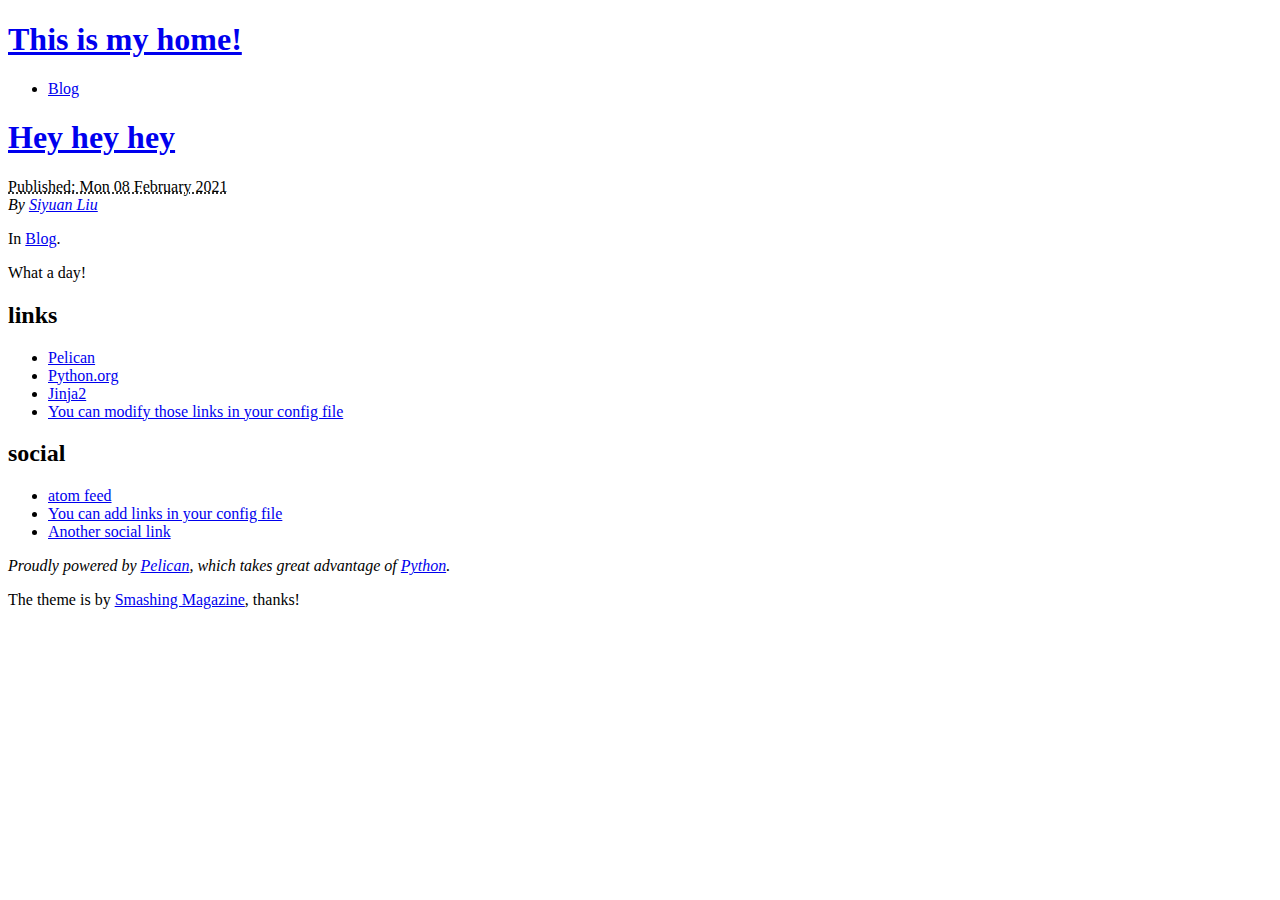
==== index.html @ 2d7e8d9b "Generate Pelican site" ====
<!DOCTYPE html>
<html lang="en">
<head>
        <meta charset="utf-8" />
        <meta name="generator" content="Pelican" />
        <title>This is my home!</title>
        <link rel="stylesheet" href="https://github.com/lsykanade/lsykanade.github.io/theme/css/main.css" />
        <link href="https://github.com/lsykanade/lsykanade.github.io/feeds/all.atom.xml" type="application/atom+xml" rel="alternate" title="This is my home! Atom Feed" />
</head>

<body id="index" class="home">
        <header id="banner" class="body">
                <h1><a href="https://github.com/lsykanade/lsykanade.github.io/">This is my home!</a></h1>
                <nav><ul>
                    <li><a href="https://github.com/lsykanade/lsykanade.github.io/category/blog.html">Blog</a></li>
                </ul></nav>
        </header><!-- /#banner -->

            <aside id="featured" class="body">
                <article>
                    <h1 class="entry-title"><a href="https://github.com/lsykanade/lsykanade.github.io/hey-hey-hey.html">Hey hey hey</a></h1>
<footer class="post-info">
        <abbr class="published" title="2021-02-08T05:23:00-07:00">
                Published: Mon 08 February 2021
        </abbr>

        <address class="vcard author">
                By                         <a class="url fn" href="https://github.com/lsykanade/lsykanade.github.io/author/siyuan-liu.html">Siyuan Liu</a>
        </address>
<p>In <a href="https://github.com/lsykanade/lsykanade.github.io/category/blog.html">Blog</a>.</p>

</footer><!-- /.post-info --><p>What a day!</p>                </article>
            </aside><!-- /#featured -->
        <section id="extras" class="body">
                <div class="blogroll">
                        <h2>links</h2>
                        <ul>
                            <li><a href="https://getpelican.com/">Pelican</a></li>
                            <li><a href="https://www.python.org/">Python.org</a></li>
                            <li><a href="https://palletsprojects.com/p/jinja/">Jinja2</a></li>
                            <li><a href="#">You can modify those links in your config file</a></li>
                        </ul>
                </div><!-- /.blogroll -->
                <div class="social">
                        <h2>social</h2>
                        <ul>
                            <li><a href="https://github.com/lsykanade/lsykanade.github.io/feeds/all.atom.xml" type="application/atom+xml" rel="alternate">atom feed</a></li>

                            <li><a href="#">You can add links in your config file</a></li>
                            <li><a href="#">Another social link</a></li>
                        </ul>
                </div><!-- /.social -->
        </section><!-- /#extras -->

        <footer id="contentinfo" class="body">
                <address id="about" class="vcard body">
                Proudly powered by <a href="https://getpelican.com/">Pelican</a>, which takes great advantage of <a href="https://www.python.org/">Python</a>.
                </address><!-- /#about -->

                <p>The theme is by <a href="https://www.smashingmagazine.com/2009/08/designing-a-html-5-layout-from-scratch/">Smashing Magazine</a>, thanks!</p>
        </footer><!-- /#contentinfo -->

</body>
</html>
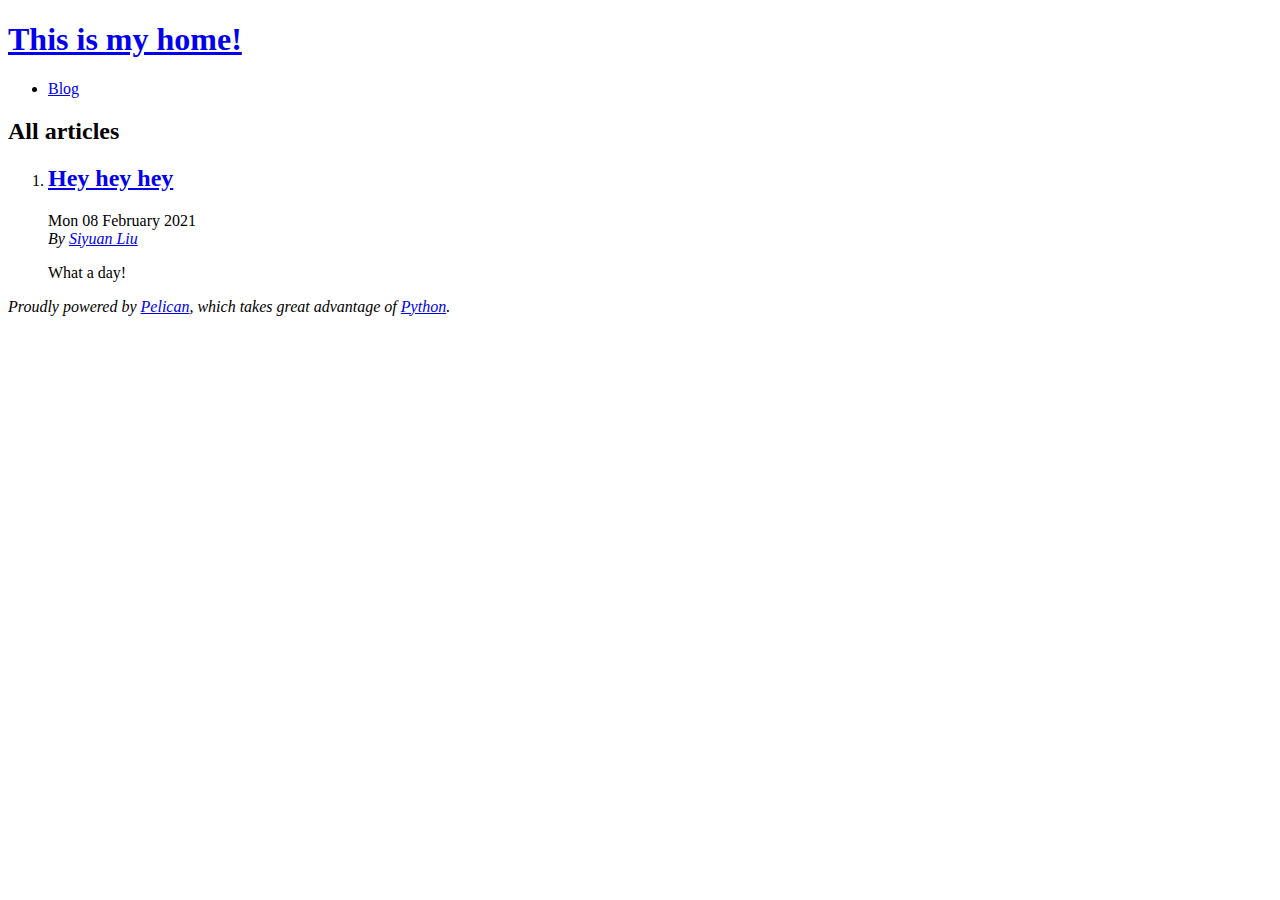
==== commit 1366e175: "Generate Pelican site" ====
--- a/index.html
+++ b/index.html
@@ -1,64 +1,42 @@
 <!DOCTYPE html>
 <html lang="en">
 <head>
+        <title>This is my home!</title>
         <meta charset="utf-8" />
         <meta name="generator" content="Pelican" />
-        <title>This is my home!</title>
-        <link rel="stylesheet" href="https://github.com/lsykanade/lsykanade.github.io/theme/css/main.css" />
-        <link href="https://github.com/lsykanade/lsykanade.github.io/feeds/all.atom.xml" type="application/atom+xml" rel="alternate" title="This is my home! Atom Feed" />
+        <link href="https://github.com/lsykanade/lsykanade.github.io/feeds/all.atom.xml" type="application/atom+xml" rel="alternate" title="This is my home! Full Atom Feed" />
+
+  <link rel="stylesheet" type="text/css" href="https://github.com/lsykanade/lsykanade.github.io/theme/style.css" />
 </head>
 
 <body id="index" class="home">
         <header id="banner" class="body">
                 <h1><a href="https://github.com/lsykanade/lsykanade.github.io/">This is my home!</a></h1>
-                <nav><ul>
-                    <li><a href="https://github.com/lsykanade/lsykanade.github.io/category/blog.html">Blog</a></li>
-                </ul></nav>
         </header><!-- /#banner -->
+        <nav id="menu"><ul>
+            <li><a href="https://github.com/lsykanade/lsykanade.github.io/category/blog.html">Blog</a></li>
+        </ul></nav><!-- /#menu -->
+<section id="content">
+<h2>All articles</h2>
 
-            <aside id="featured" class="body">
-                <article>
-                    <h1 class="entry-title"><a href="https://github.com/lsykanade/lsykanade.github.io/hey-hey-hey.html">Hey hey hey</a></h1>
-<footer class="post-info">
-        <abbr class="published" title="2021-02-08T05:23:00-07:00">
-                Published: Mon 08 February 2021
-        </abbr>
-
-        <address class="vcard author">
-                By                         <a class="url fn" href="https://github.com/lsykanade/lsykanade.github.io/author/siyuan-liu.html">Siyuan Liu</a>
-        </address>
-<p>In <a href="https://github.com/lsykanade/lsykanade.github.io/category/blog.html">Blog</a>.</p>
-
-</footer><!-- /.post-info --><p>What a day!</p>                </article>
-            </aside><!-- /#featured -->
-        <section id="extras" class="body">
-                <div class="blogroll">
-                        <h2>links</h2>
-                        <ul>
-                            <li><a href="https://getpelican.com/">Pelican</a></li>
-                            <li><a href="https://www.python.org/">Python.org</a></li>
-                            <li><a href="https://palletsprojects.com/p/jinja/">Jinja2</a></li>
-                            <li><a href="#">You can modify those links in your config file</a></li>
-                        </ul>
-                </div><!-- /.blogroll -->
-                <div class="social">
-                        <h2>social</h2>
-                        <ul>
-                            <li><a href="https://github.com/lsykanade/lsykanade.github.io/feeds/all.atom.xml" type="application/atom+xml" rel="alternate">atom feed</a></li>
-
-                            <li><a href="#">You can add links in your config file</a></li>
-                            <li><a href="#">Another social link</a></li>
-                        </ul>
-                </div><!-- /.social -->
-        </section><!-- /#extras -->
-
+<ol id="post-list">
+        <li><article class="hentry">
+                <header> <h2 class="entry-title"><a href="https://github.com/lsykanade/lsykanade.github.io/hey-hey-hey.html" rel="bookmark" title="Permalink to Hey hey hey">Hey hey hey</a></h2> </header>
+                <footer class="post-info">
+                    <time class="published" datetime="2021-02-08T05:23:00-07:00"> Mon 08 February 2021 </time>
+                    <address class="vcard author">By
+                        <a class="url fn" href="https://github.com/lsykanade/lsykanade.github.io/author/siyuan-liu.html">Siyuan Liu</a>
+                    </address>
+                </footer><!-- /.post-info -->
+                <div class="entry-content"> <p>What a day!</p> </div><!-- /.entry-content -->
+        </article></li>
+</ol><!-- /#posts-list -->
+</section><!-- /#content -->
         <footer id="contentinfo" class="body">
                 <address id="about" class="vcard body">
-                Proudly powered by <a href="https://getpelican.com/">Pelican</a>, which takes great advantage of <a href="https://www.python.org/">Python</a>.
+                Proudly powered by <a href="https://getpelican.com/">Pelican</a>,
+                which takes great advantage of <a href="https://www.python.org/">Python</a>.
                 </address><!-- /#about -->
-
-                <p>The theme is by <a href="https://www.smashingmagazine.com/2009/08/designing-a-html-5-layout-from-scratch/">Smashing Magazine</a>, thanks!</p>
         </footer><!-- /#contentinfo -->
-
 </body>
 </html>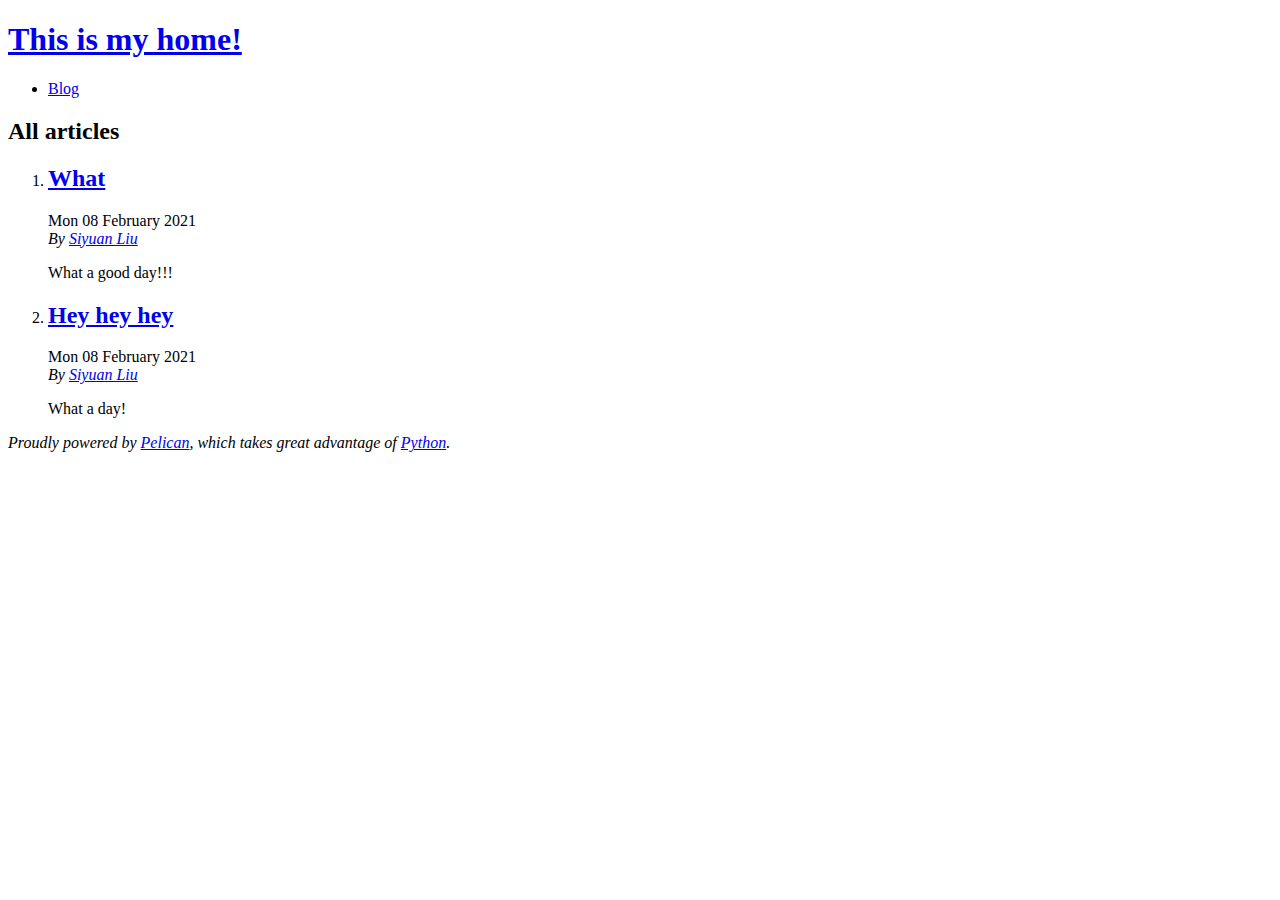
==== commit adfc2160: "Generate Pelican site" ====
--- a/index.html
+++ b/index.html
@@ -6,7 +6,7 @@
         <meta name="generator" content="Pelican" />
         <link href="https://github.com/lsykanade/lsykanade.github.io/feeds/all.atom.xml" type="application/atom+xml" rel="alternate" title="This is my home! Full Atom Feed" />
 
-  <link rel="stylesheet" type="text/css" href="https://github.com/lsykanade/lsykanade.github.io/theme/style.css" />
+  <link rel="stylesheet" type="text/css" href="{https://github.com/lsykanade/lsykanade.github.io}/theme/style.css" />
 </head>
 
 <body id="index" class="home">
@@ -20,6 +20,16 @@
 <h2>All articles</h2>
 
 <ol id="post-list">
+        <li><article class="hentry">
+                <header> <h2 class="entry-title"><a href="https://github.com/lsykanade/lsykanade.github.io/what.html" rel="bookmark" title="Permalink to What">What</a></h2> </header>
+                <footer class="post-info">
+                    <time class="published" datetime="2021-02-08T05:25:00-07:00"> Mon 08 February 2021 </time>
+                    <address class="vcard author">By
+                        <a class="url fn" href="https://github.com/lsykanade/lsykanade.github.io/author/siyuan-liu.html">Siyuan Liu</a>
+                    </address>
+                </footer><!-- /.post-info -->
+                <div class="entry-content"> <p>What a good day!!!</p> </div><!-- /.entry-content -->
+        </article></li>
         <li><article class="hentry">
                 <header> <h2 class="entry-title"><a href="https://github.com/lsykanade/lsykanade.github.io/hey-hey-hey.html" rel="bookmark" title="Permalink to Hey hey hey">Hey hey hey</a></h2> </header>
                 <footer class="post-info">
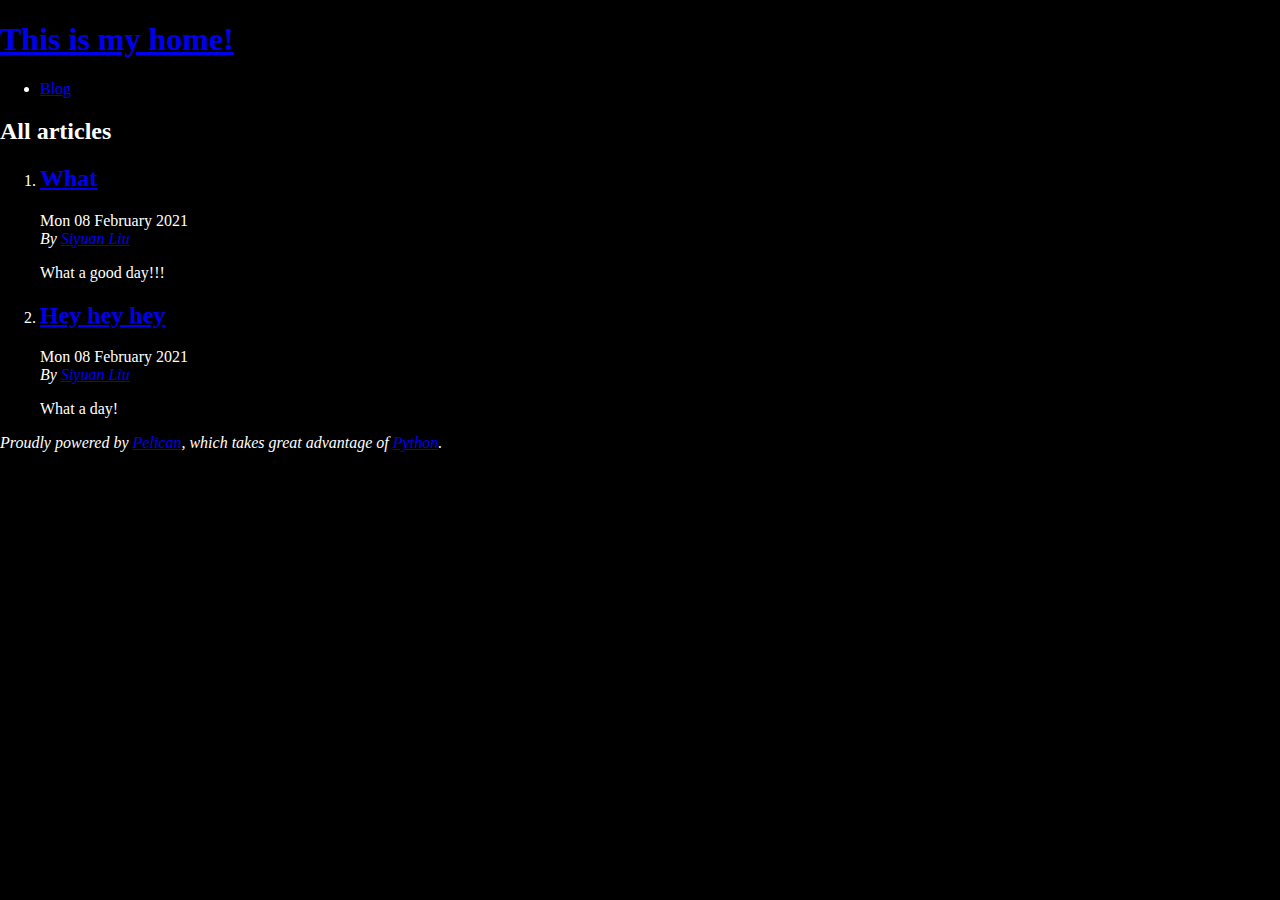
==== commit 6ab54e19: "Generate Pelican site" ====
--- a/index.html
+++ b/index.html
@@ -4,38 +4,38 @@
         <title>This is my home!</title>
         <meta charset="utf-8" />
         <meta name="generator" content="Pelican" />
-        <link href="https://github.com/lsykanade/lsykanade.github.io/feeds/all.atom.xml" type="application/atom+xml" rel="alternate" title="This is my home! Full Atom Feed" />
+        <link href="https://lsykanade.github.io/feeds/all.atom.xml" type="application/atom+xml" rel="alternate" title="This is my home! Full Atom Feed" />
 
-  <link rel="stylesheet" type="text/css" href="{https://github.com/lsykanade/lsykanade.github.io}/theme/style.css" />
+  <link rel="stylesheet" type="text/css" href="https://lsykanade.github.io/theme/style.css" />
 </head>
 
 <body id="index" class="home">
         <header id="banner" class="body">
-                <h1><a href="https://github.com/lsykanade/lsykanade.github.io/">This is my home!</a></h1>
+                <h1><a href="https://lsykanade.github.io/">This is my home!</a></h1>
         </header><!-- /#banner -->
         <nav id="menu"><ul>
-            <li><a href="https://github.com/lsykanade/lsykanade.github.io/category/blog.html">Blog</a></li>
+            <li><a href="https://lsykanade.github.io/category/blog.html">Blog</a></li>
         </ul></nav><!-- /#menu -->
 <section id="content">
 <h2>All articles</h2>
 
 <ol id="post-list">
         <li><article class="hentry">
-                <header> <h2 class="entry-title"><a href="https://github.com/lsykanade/lsykanade.github.io/what.html" rel="bookmark" title="Permalink to What">What</a></h2> </header>
+                <header> <h2 class="entry-title"><a href="https://lsykanade.github.io/what.html" rel="bookmark" title="Permalink to What">What</a></h2> </header>
                 <footer class="post-info">
                     <time class="published" datetime="2021-02-08T05:25:00-07:00"> Mon 08 February 2021 </time>
                     <address class="vcard author">By
-                        <a class="url fn" href="https://github.com/lsykanade/lsykanade.github.io/author/siyuan-liu.html">Siyuan Liu</a>
+                        <a class="url fn" href="https://lsykanade.github.io/author/siyuan-liu.html">Siyuan Liu</a>
                     </address>
                 </footer><!-- /.post-info -->
                 <div class="entry-content"> <p>What a good day!!!</p> </div><!-- /.entry-content -->
         </article></li>
         <li><article class="hentry">
-                <header> <h2 class="entry-title"><a href="https://github.com/lsykanade/lsykanade.github.io/hey-hey-hey.html" rel="bookmark" title="Permalink to Hey hey hey">Hey hey hey</a></h2> </header>
+                <header> <h2 class="entry-title"><a href="https://lsykanade.github.io/hey-hey-hey.html" rel="bookmark" title="Permalink to Hey hey hey">Hey hey hey</a></h2> </header>
                 <footer class="post-info">
                     <time class="published" datetime="2021-02-08T05:23:00-07:00"> Mon 08 February 2021 </time>
                     <address class="vcard author">By
-                        <a class="url fn" href="https://github.com/lsykanade/lsykanade.github.io/author/siyuan-liu.html">Siyuan Liu</a>
+                        <a class="url fn" href="https://lsykanade.github.io/author/siyuan-liu.html">Siyuan Liu</a>
                     </address>
                 </footer><!-- /.post-info -->
                 <div class="entry-content"> <p>What a day!</p> </div><!-- /.entry-content -->
